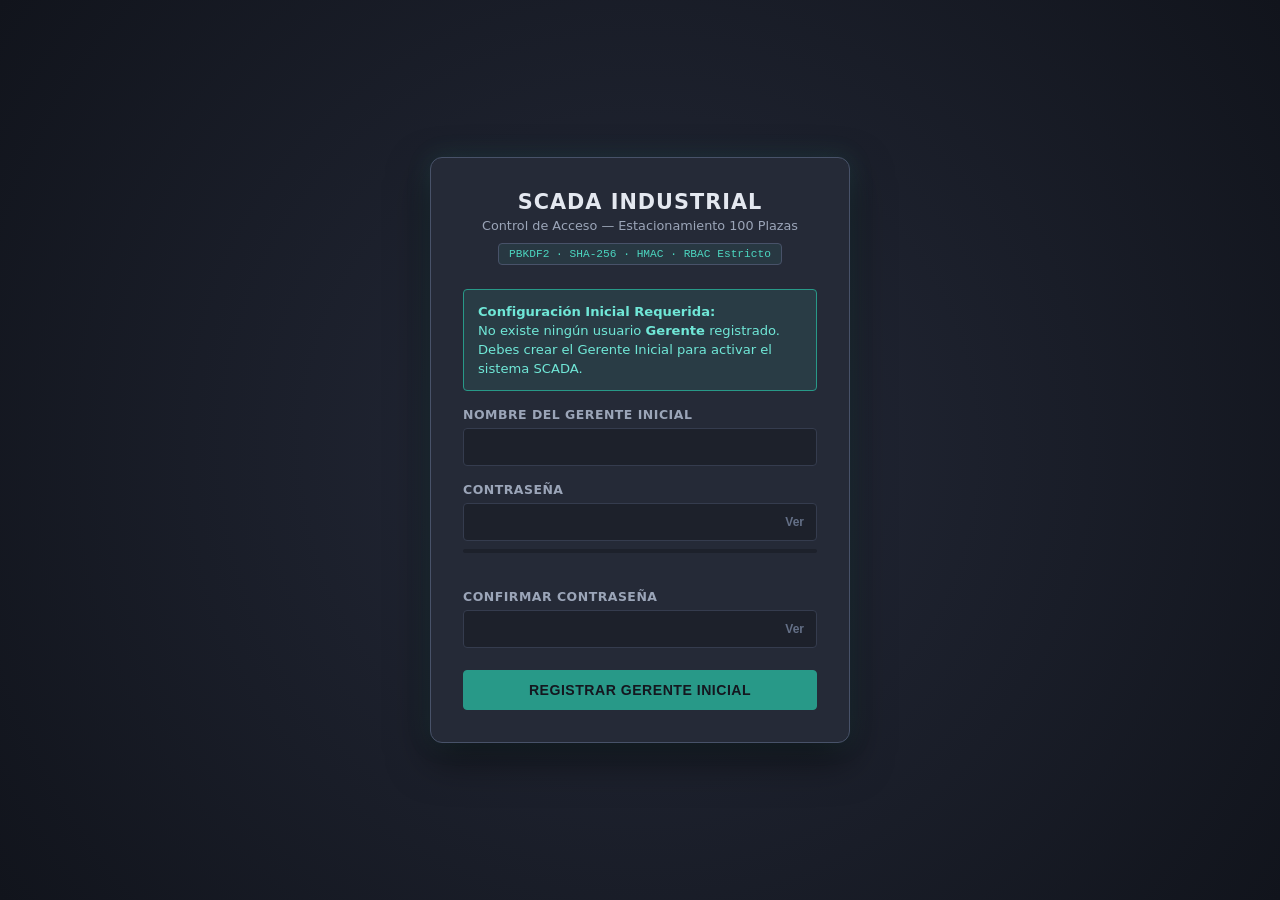
==== index.html @ 2c430243 "Fondo gris industrial visible, semaforo con colores reales y 3 listas de usuarios separadas por rol " ====
<!DOCTYPE html>
<html lang="es">
<head>
  <meta charset="UTF-8" />
  <meta name="viewport" content="width=device-width, initial-scale=1.0" />
  <title>SCADA — Control de Acceso de Estacionamiento | III Parcial</title>
  <meta name="description" content="Sistema SCADA/HMI Ciberfísico para control de acceso a estacionamiento automatizado con PBKDF2, HMAC y RBAC por Jerarquía." />
  <link rel="stylesheet" href="style.css" />
</head>
<body>

  <!-- ═══════════════════════════════════════════════════════════════════
       1. OVERLAY DE AUTENTICACIÓN / BOOTSTRAP GERENTE
       ═══════════════════════════════════════════════════════════════════ -->
  <div id="authOverlay" class="auth-overlay">
    <div class="auth-card">
      <div class="auth-logo">
        <h1>SCADA Industrial</h1>
        <p class="auth-subtitle">Control de Acceso — Estacionamiento 100 Plazas</p>
        <div class="security-badge">PBKDF2 · SHA-256 · HMAC · RBAC Estricto</div>
      </div>

      <!-- ══ VISTA A: BOOTSTRAP GERENTE (Aparece sólo si NO hay Gerente) ══ -->
      <div id="panelBootstrapGerente" class="tab-panel" hidden>
        <div class="bootstrap-banner">
          <strong>Configuración Inicial Requerida:</strong><br>
          No existe ningún usuario <strong>Gerente</strong> registrado. Debes crear el Gerente Inicial para activar el sistema SCADA.
        </div>

        <form id="bootstrapGerenteForm" class="auth-form" autocomplete="off">
          <div class="field-group">
            <label for="bootNombre">Nombre del Gerente Inicial</label>
            <div class="input-wrapper">
              <input type="text" id="bootNombre" placeholder="" maxlength="30" spellcheck="false" autocomplete="off" />
            </div>
          </div>

          <div class="field-group">
            <label for="bootPwd">Contraseña</label>
            <div class="input-wrapper">
              <input type="password" id="bootPwd" placeholder="" autocomplete="new-password" />
              <button type="button" class="toggle-pwd" id="btnBootEye1">Ver</button>
            </div>
            <div class="pwd-strength-bar"><div id="bootStrengthBar" class="pwd-strength-fill"></div></div>
            <span class="field-hint dim" id="bootStrengthLabel"></span>
          </div>

          <div class="field-group">
            <label for="bootPwdConf">Confirmar Contraseña</label>
            <div class="input-wrapper">
              <input type="password" id="bootPwdConf" placeholder="" autocomplete="new-password" />
              <button type="button" class="toggle-pwd" id="btnBootEye2">Ver</button>
            </div>
          </div>

          <div id="bootError" class="auth-error" hidden></div>
          <div id="bootOk"    class="auth-ok"    hidden></div>

          <button type="submit" id="btnCrearGerenteBoot" class="btn-primary">
            <span>Registrar Gerente Inicial</span>
          </button>
        </form>
      </div>

      <!-- ══ VISTA B: INICIO DE SESIÓN (Aparece cuando YA existe Gerente) ══ -->
      <div id="panelLogin" class="tab-panel">
        <form id="loginForm" class="auth-form" autocomplete="off">
          <div class="field-group">
            <label for="inputUsuario">Nombre de Usuario</label>
            <div class="input-wrapper">
              <input type="text" id="inputUsuario" placeholder="" autocomplete="username" spellcheck="false" />
            </div>
          </div>

          <div class="field-group">
            <label for="inputPassword">Contraseña</label>
            <div class="input-wrapper">
              <input type="password" id="inputPassword" placeholder="" autocomplete="current-password" />
              <button type="button" id="btnTogglePwd" class="toggle-pwd" title="Mostrar contraseña">Ver</button>
            </div>
          </div>

          <div id="loginError" class="auth-error" hidden>Credenciales incorrectas</div>

          <button type="submit" id="btnLogin" class="btn-primary">
            <span id="loginBtnText">Iniciar Sesión</span>
            <div id="loginSpinner" class="spinner" hidden></div>
          </button>
        </form>
      </div>

    </div>
  </div>

  <!-- ═══════════════════════════════════════════════════════════════════
       2. APLICACIÓN PRINCIPAL (DASHBOARD SCADA / HMI)
       ═══════════════════════════════════════════════════════════════════ -->
  <div id="app" class="app" hidden>

    <!-- HEADER SCADA -->
    <header class="app-header">
      <div class="header-left">
        <div class="logo-badge">SCADA</div>
        <div>
          <h1 class="system-title">Estacionamiento Automatizado</h1>
          <p class="system-sub">III Parcial · Daniel Colmenares & Hernaldo Pérez Roa</p>
        </div>
      </div>

      <div class="header-center">
        <div id="systemStatus" class="system-status status-offline">
          <span class="status-dot"></span>
          <span id="statusText">DETENIDO</span>
        </div>
        <div class="pa-badge" id="paHeaderBadge">
          <span class="pa-dot" id="paDot"></span>
          <span id="paStateText">PA: INACTIVO</span>
        </div>
      </div>

      <div class="header-right">
        <div class="user-chip">
          <div class="user-avatar" id="userAvatar">U</div>
          <div class="user-info">
            <span id="displayNombre" class="user-name">Usuario</span>
            <span id="displayRol" class="user-rol rol-badge">Rol</span>
          </div>
        </div>
        <button id="btnOpenCrearUsuario" class="btn-admin-nav" hidden>Gestionar Usuarios</button>
        <button id="btnLogout" class="btn-logout">Cerrar Sesión</button>
      </div>
    </header>

    <!-- MAIN DASHBOARD -->
    <main class="dashboard">

      <!-- COLUMNA IZQUIERDA: Paneles de Control -->
      <aside class="control-panel">

        <!-- CARD 1: ESTADO PLAZAS -->
        <div class="scada-card">
          <div class="card-header">
            <span>Capacidad del Garaje</span>
            <span class="badge-total">100 Max</span>
          </div>
          <div class="plaza-counter-wrap">
            <div id="plazasDisplay" class="plaza-counter">100</div>
            <div class="plaza-label">Plazas Disponibles</div>
          </div>
          <div class="plaza-bar">
            <div id="plazaBarFill" class="plaza-bar-fill" style="width:0%"></div>
          </div>
          <div class="plaza-meta">
            <span id="plazaPct">0% ocupado</span>
            <span>Prioridad: SALIDA</span>
          </div>
        </div>

        <!-- CARD 2: MANDOS OPERATIVOS -->
        <div class="scada-card">
          <div class="card-header">
            <span>Mandos de Control</span>
          </div>
          <div class="control-grid">
            <button id="btnInicio" class="btn-ctrl btn-start">
              <span>INICIO</span>
            </button>
            <button id="btnReset" class="btn-ctrl btn-reset">
              <span>RESET (CI)</span>
            </button>
          </div>
          <div class="sim-grid">
            <button id="btnSimE1" class="btn-ctrl btn-sim">Entrada (E1)</button>
            <button id="btnSimS1" class="btn-ctrl btn-sim">Salida (S1)</button>
          </div>
        </div>

        <!-- CARD 3: TEMPORIZADOR S.P. -->
        <div class="scada-card">
          <div class="card-header">
            <span>Semáforo Peatonal (SP)</span>
          </div>
          <div class="timer-display">
            <div id="timerLabel" class="timer-label">Sistema detenido</div>
            <div class="timer-bar">
              <div id="timerBarFill" class="timer-bar-fill" style="width:0%"></div>
            </div>
            <div id="timerVal" class="timer-val">—</div>
          </div>
        </div>

        <!-- CARD 4: PANEL SUPERVISOR / INGENIERO -->
        <div id="panelIngeniero" class="scada-card card-engineer" hidden>
          <div class="card-header">
            <span>Panel del Supervisor</span>
          </div>
          <div class="eng-controls">
            <button id="btnForzarPorton" class="btn-ctrl btn-warn">Forzar Abrir/Cerrar Portón</button>
            <div class="time-adjust">
              <label>Tiempo Verde SP (s):</label>
              <input type="number" id="inputTiempoVerde" value="20" min="5" max="120" />
            </div>
            <div class="time-adjust">
              <label>Tiempo Rojo SP (s):</label>
              <input type="number" id="inputTiempoRojo" value="40" min="10" max="300" />
            </div>
            <button id="btnAplicarTiempos" class="btn-ctrl btn-apply">Aplicar Tiempos SP</button>
          </div>
        </div>

      </aside>

      <!-- COLUMNA CENTRAL: Visualización Canvas SCADA -->
      <section class="canvas-panel">
        <div class="canvas-wrapper">
          <canvas id="scadaCanvas"></canvas>
        </div>

        <!-- PANEL INFERIOR: Métricas / Log -->
        <div class="bottom-panels">

          <!-- GERENTE METRICS -->
          <div id="panelGerente" class="scada-card card-metrics" hidden>
            <div class="card-header">
              <span>Métricas Gerenciales (ERP)</span>
            </div>
            <div class="metrics-grid">
              <div class="metric-item">
                <span class="metric-val" id="metEntradas">0</span>
                <span class="metric-lbl">Entradas Totales</span>
              </div>
              <div class="metric-item">
                <span class="metric-val" id="metSalidas">0</span>
                <span class="metric-lbl">Salidas Totales</span>
              </div>
              <div class="metric-item">
                <span class="metric-val" id="metCiclos">0</span>
                <span class="metric-lbl">Ciclos Portón</span>
              </div>
              <div class="metric-item">
                <span class="metric-val" id="metEnergia">0 Wh</span>
                <span class="metric-lbl">Consumo Est.</span>
              </div>
            </div>
          </div>

          <!-- AUDIT LOG -->
          <div id="panelLog" class="scada-card card-log" hidden>
            <div class="card-header">
              <span>Log de Auditoría & Ciberseguridad</span>
              <button id="btnExportLog" class="btn-export-log">Exportar CSV</button>
            </div>
            <div id="auditLog" class="audit-log"></div>
          </div>

        </div>
      </section>

    </main>
  </div>

  <!-- ═══════════════════════════════════════════════════════════════════
       3. MODAL DE CREACIÓN Y VISUALIZACIÓN DE USUARIOS POR ROL
       ═══════════════════════════════════════════════════════════════════ -->
  <div id="adminModal" class="modal-overlay" hidden>
    <div class="modal-card">
      <div class="modal-header">
        <div class="modal-title">
          <span>Gestión de Usuarios por Rol</span>
          <span class="sec-badge" id="modalSecBadge">RBAC Estricto</span>
        </div>
        <button id="btnCloseAdminModal" class="btn-close-modal">Cerrar</button>
      </div>

      <div class="modal-body">

        <!-- FORMULARIO CREAR USUARIO (IZQ) -->
        <div class="modal-col-left">
          <h3 class="form-title">Crear Nuevo Usuario</h3>
          <form id="adminCrearForm" class="auth-form" autocomplete="off">
            <div class="field-group">
              <label for="admNombre">Nombre de usuario</label>
              <div class="input-wrapper">
                <input type="text" id="admNombre" placeholder="" maxlength="30" autocomplete="off" />
              </div>
            </div>

            <div class="field-group">
              <label for="admRol">Rol a Asignar</label>
              <div class="input-wrapper">
                <select id="admRol">
                  <!-- Se llena dinámicamente según el rol activo -->
                </select>
              </div>
              <span class="field-hint dim" id="admRolHint"></span>
            </div>

            <div class="field-group">
              <label for="admPwd">Contraseña</label>
              <div class="input-wrapper">
                <input type="password" id="admPwd" placeholder="" autocomplete="new-password" />
                <button type="button" class="toggle-pwd" id="btnAdmEye1">Ver</button>
              </div>
              <div class="pwd-strength-bar"><div id="admStrengthBar" class="pwd-strength-fill"></div></div>
              <span class="field-hint dim" id="admStrengthLabel"></span>
            </div>

            <div class="field-group">
              <label for="admPwdConf">Confirmar contraseña</label>
              <div class="input-wrapper">
                <input type="password" id="admPwdConf" placeholder="" autocomplete="new-password" />
                <button type="button" class="toggle-pwd" id="btnAdmEye2">Ver</button>
              </div>
            </div>

            <div id="admError" class="auth-error" hidden></div>
            <div id="admOk"    class="auth-ok"    hidden></div>

            <button type="submit" id="btnAdmCrear" class="btn-primary">
              <span id="admBtnTxt">Generar Hash PBKDF2</span>
              <div id="admSpinner" class="spinner" hidden></div>
            </button>
          </form>
        </div>

        <!-- LISTAS DE USUARIOS SEGÚN ROL (DER) -->
        <div class="modal-col-right">
          <div class="users-tables-container" id="usersTablesContainer">

            <!-- LISTA 1: GERENTES (Sólo visible para Gerente) -->
            <div class="user-list-section" id="secGerentes" hidden>
              <div class="list-section-header">
                <span class="list-section-title">Gerentes Registrados (<span id="cntGerentes">0</span>)</span>
                <span class="sec-badge badge-gerente">Nivel ERP / Máximo</span>
              </div>
              <div class="table-wrapper">
                <table class="users-table">
                  <thead>
                    <tr>
                      <th>#</th>
                      <th>Usuario</th>
                      <th>Salt (base64)</th>
                      <th>Hash PBKDF2</th>
                      <th>Acción</th>
                    </tr>
                  </thead>
                  <tbody id="bodyGerentes"></tbody>
                </table>
              </div>
            </div>

            <!-- LISTA 2: SUPERVISORES (Sólo visible para Gerente) -->
            <div class="user-list-section" id="secSupervisores" hidden>
              <div class="list-section-header">
                <span class="list-section-title">Supervisores Registrados (<span id="cntSupervisores">0</span>)</span>
                <span class="sec-badge badge-supervisor">Nivel Planta</span>
              </div>
              <div class="table-wrapper">
                <table class="users-table">
                  <thead>
                    <tr>
                      <th>#</th>
                      <th>Usuario</th>
                      <th>Salt (base64)</th>
                      <th>Hash PBKDF2</th>
                      <th>Acción</th>
                    </tr>
                  </thead>
                  <tbody id="bodySupervisores"></tbody>
                </table>
              </div>
            </div>

            <!-- LISTA 3: OPERADORES (Visible para Gerente y Supervisor) -->
            <div class="user-list-section" id="secOperadores" hidden>
              <div class="list-section-header">
                <span class="list-section-title">Operadores Registrados (<span id="cntOperadores">0</span>)</span>
                <span class="sec-badge badge-operador">Nivel Control</span>
              </div>
              <div class="table-wrapper">
                <table class="users-table">
                  <thead>
                    <tr>
                      <th>#</th>
                      <th>Usuario</th>
                      <th>Salt (base64)</th>
                      <th>Hash PBKDF2</th>
                      <th>Acción</th>
                    </tr>
                  </thead>
                  <tbody id="bodyOperadores"></tbody>
                </table>
              </div>
            </div>

          </div>
        </div>

      </div>

      <div class="modal-footer-bar">
        <button id="btnReturnToLogin" class="btn-return-login">Volver al SCADA</button>
      </div>
    </div>
  </div>

  <!-- SNACKBAR DE NOTIFICACIONES -->
  <div id="snackbar" class="snackbar" hidden></div>

  <script src="app.js"></script>
</body>
</html>
---- style.css ----
/* ══════════════════════════════════════════════════════════════════
   SCADA Industrial — Tema Gris Industrial Visible & Colores Semánticos
   ══════════════════════════════════════════════════════════════════ */

*, *::before, *::after { box-sizing: border-box; margin: 0; padding: 0; }

[hidden] { display: none !important; }

:root {
  /* Fondo Gris Industrial Altamente Visible */
  --bg-base:       #14171f;
  --bg-panel:      #1d212b;
  --bg-card:       #252a37;
  --bg-widget:     #2d3343;
  
  --border-dim:    #353c4e;
  --border-bright: #485269;

  /* Turquesa Claro Accent Principal */
  --turquoise:       #4cd6c0;
  --turquoise-light: #70e7d7;
  --turquoise-dark:  #289988;
  --turquoise-glow:  rgba(76, 214, 192, 0.15);

  /* Colores Semánticos Reales de Semáforo */
  --sem-rojo:    #ff3344;
  --sem-verde:   #00e676;
  --sem-azul:    #3388ff;
  --sem-amarillo: #ffaa00;

  /* Texto */
  --text-primary:   #e4e8f0;
  --text-secondary: #9ba5b8;
  --text-dim:       #647087;

  --font-ui:   system-ui, -apple-system, 'Segoe UI', Roboto, sans-serif;
  --font-mono: 'Consolas', 'Courier New', monospace;

  --radius-sm: 4px;
  --radius-md: 8px;
  --radius-lg: 12px;
}

html, body {
  height: 100%; width: 100%;
  font-family: var(--font-ui);
  background: var(--bg-base);
  color: var(--text-primary);
  overflow: hidden;
  user-select: none;
}

/* ═══════════════════════════════════════════════════════════════════
   1. AUTH OVERLAY & BOOTSTRAP (LOGIN)
   ═══════════════════════════════════════════════════════════════════ */
.auth-overlay {
  position: fixed; inset: 0; z-index: 1000;
  background: radial-gradient(circle at center, #242938, #11141c);
  display: flex; align-items: center; justify-content: center;
  padding: 20px;
}

.auth-card {
  width: 100%; max-width: 420px;
  background: var(--bg-card);
  border: 1px solid var(--border-bright);
  border-radius: var(--radius-lg);
  padding: 32px;
  box-shadow: 0 16px 40px rgba(0,0,0,0.5), 0 0 24px var(--turquoise-glow);
}

.bootstrap-banner {
  background: rgba(76, 214, 192, 0.1);
  border: 1px solid var(--turquoise-dark);
  border-radius: var(--radius-sm);
  padding: 12px 14px;
  color: var(--turquoise-light);
  font-size: .82rem;
  line-height: 1.45;
  margin-bottom: 16px;
}

.auth-logo { text-align: center; margin-bottom: 24px; }
.auth-logo h1 { font-size: 1.3rem; font-weight: 800; color: var(--text-primary); letter-spacing: 1px; text-transform: uppercase; }
.auth-subtitle { font-size: .8rem; color: var(--text-secondary); margin-top: 4px; }
.security-badge {
  display: inline-block; margin-top: 10px; padding: 4px 10px;
  border-radius: var(--radius-sm); font-size: .7rem; font-family: var(--font-mono);
  background: rgba(76, 214, 192, 0.08); border: 1px solid var(--border-bright); color: var(--turquoise);
}

.auth-form { display: flex; flex-direction: column; gap: 16px; }
.field-group { display: flex; flex-direction: column; gap: 6px; }
.field-group label { font-size: .78rem; font-weight: 700; color: var(--text-secondary); text-transform: uppercase; letter-spacing: .5px; }

.input-wrapper {
  position: relative; display: flex; align-items: center;
  background: var(--bg-panel); border: 1px solid var(--border-dim);
  border-radius: var(--radius-sm); transition: border-color .2s;
}
.input-wrapper:focus-within { border-color: var(--turquoise); }

.input-wrapper input, .input-wrapper select {
  width: 100%; padding: 10px 14px; background: none; border: none;
  color: var(--text-primary); font-size: .88rem; outline: none;
  font-family: var(--font-ui);
}
.input-wrapper select { cursor: pointer; color: var(--text-primary); }
.input-wrapper select option { background: var(--bg-card); color: var(--text-primary); }

.toggle-pwd {
  padding: 0 12px; background: none; border: none; color: var(--text-dim);
  font-size: .75rem; font-weight: 700; cursor: pointer; transition: color .2s;
}
.toggle-pwd:hover { color: var(--turquoise); }

.field-hint { font-size: .72rem; color: var(--turquoise); min-height: 14px; }
.field-hint.dim { color: var(--text-dim); }

.pwd-strength-bar { height: 4px; background: var(--bg-panel); border-radius: 2px; overflow: hidden; margin-top: 2px; }
.pwd-strength-fill { height: 100%; width: 0%; transition: width .3s, background-color .3s; }

.auth-error {
  padding: 8px 12px; border-radius: var(--radius-sm);
  background: rgba(255, 51, 68, 0.15); border: 1px solid rgba(255, 51, 68, 0.4);
  color: #ff99aa; font-size: .8rem; text-align: center;
}
.auth-ok {
  padding: 8px 12px; border-radius: var(--radius-sm);
  background: var(--turquoise-glow); border: 1px solid var(--turquoise-dark);
  color: var(--turquoise-light); font-size: .8rem; text-align: center;
}

.btn-primary {
  display: flex; align-items: center; justify-content: center; gap: 8px;
  width: 100%; padding: 11px; margin-top: 6px;
  border-radius: var(--radius-sm); border: 1px solid var(--turquoise-dark);
  background: var(--turquoise-dark); color: #14171f;
  font-size: .88rem; font-weight: 800; cursor: pointer; transition: all .2s;
  text-transform: uppercase; letter-spacing: .5px;
}
.btn-primary:hover { background: var(--turquoise); border-color: var(--turquoise); }
.btn-primary:active { transform: scale(0.99); }

.spinner {
  width: 16px; height: 16px; border: 2px solid rgba(20,23,31,0.3);
  border-top-color: #14171f; border-radius: 50%; animation: spin .6s linear infinite;
}
@keyframes spin { to { transform: rotate(360deg); } }

/* ═══════════════════════════════════════════════════════════════════
   2. APP LAYOUT & HEADER
   ═══════════════════════════════════════════════════════════════════ */
.app { display: flex; flex-direction: column; height: 100vh; background: var(--bg-base); }

.app-header {
  height: 56px; padding: 0 20px; background: var(--bg-panel);
  border-bottom: 1px solid var(--border-dim);
  display: flex; align-items: center; justify-content: space-between; flex-shrink: 0;
}
.header-left { display: flex; align-items: center; gap: 12px; }
.logo-badge {
  padding: 4px 8px; border-radius: var(--radius-sm); background: var(--turquoise-glow);
  border: 1px solid var(--turquoise-dark); color: var(--turquoise);
  font-size: .75rem; font-weight: 800; font-family: var(--font-mono);
}
.system-title { font-size: .95rem; font-weight: 800; color: var(--text-primary); }
.system-sub { font-size: .7rem; color: var(--text-dim); }

.header-center { display: flex; align-items: center; gap: 16px; }
.system-status {
  display: flex; align-items: center; gap: 6px; padding: 4px 10px;
  border-radius: var(--radius-sm); font-size: .75rem; font-weight: 700;
  border: 1px solid var(--border-dim); background: var(--bg-card);
}
.status-dot { width: 7px; height: 7px; border-radius: 50%; background: var(--text-dim); }
.status-online .status-dot { background: var(--sem-verde); box-shadow: 0 0 6px var(--sem-verde); }
.status-online { border-color: var(--sem-verde); color: var(--sem-verde); }

.pa-badge {
  display: flex; align-items: center; gap: 6px; padding: 4px 10px;
  border-radius: var(--radius-sm); font-size: .75rem; font-weight: 700;
  border: 1px solid var(--border-dim); color: var(--text-dim); background: var(--bg-card);
}
.pa-dot { width: 7px; height: 7px; border-radius: 50%; background: var(--text-dim); }
.pa-badge.active { border-color: var(--sem-verde); color: var(--sem-verde); }
.pa-badge.active .pa-dot { background: var(--sem-verde); box-shadow: 0 0 6px var(--sem-verde); }

.header-right { display: flex; align-items: center; gap: 12px; }
.user-chip { display: flex; align-items: center; gap: 8px; }
.user-avatar {
  width: 28px; height: 28px; border-radius: 50%; background: var(--turquoise-glow);
  border: 1px solid var(--turquoise-dark); color: var(--turquoise);
  display: flex; align-items: center; justify-content: center; font-size: .75rem; font-weight: 800;
}
.user-info { display: flex; flex-direction: column; }
.user-name { font-size: .78rem; font-weight: 700; color: var(--text-primary); }

.rol-badge {
  display: inline-block; padding: 1px 6px; border-radius: 3px;
  font-size: .65rem; font-weight: 700; font-family: var(--font-mono);
  background: rgba(76, 214, 192, 0.12); color: var(--turquoise); border: 1px solid var(--turquoise-dark);
}
.rol-Gerente { background: rgba(255, 170, 0, 0.15); color: #ffbb33; border-color: #ffaa00; }
.rol-Supervisor, .rol-Ingeniero { background: rgba(51, 136, 255, 0.15); color: #66a3ff; border-color: #3388ff; }
.rol-Operador { background: rgba(0, 230, 118, 0.15); color: #33efa0; border-color: #00e676; }

.btn-admin-nav {
  padding: 5px 12px; border-radius: var(--radius-sm);
  background: var(--turquoise-glow); border: 1px solid var(--turquoise-dark);
  color: var(--turquoise-light); font-size: .75rem; font-weight: 700; cursor: pointer; transition: all .2s;
}
.btn-admin-nav:hover { background: rgba(76, 214, 192, 0.25); }

.btn-logout {
  padding: 5px 12px; border-radius: var(--radius-sm);
  background: var(--bg-card); border: 1px solid var(--border-dim);
  color: var(--text-secondary); font-size: .75rem; font-weight: 700; cursor: pointer; transition: all .2s;
}
.btn-logout:hover { border-color: var(--border-bright); color: var(--text-primary); }

/* ═══════════════════════════════════════════════════════════════════
   3. DASHBOARD MAIN & PANELS
   ═══════════════════════════════════════════════════════════════════ */
.dashboard { display: grid; grid-template-columns: 280px 1fr; flex: 1; overflow: hidden; padding: 12px; gap: 12px; }

.control-panel { display: flex; flex-direction: column; gap: 10px; overflow-y: auto; }

.scada-card {
  background: var(--bg-card); border: 1px solid var(--border-dim);
  border-radius: var(--radius-md); padding: 12px; display: flex; flex-direction: column; gap: 8px;
}
.card-header {
  display: flex; align-items: center; justify-content: space-between;
  font-size: .76rem; font-weight: 800; color: var(--text-secondary);
  text-transform: uppercase; letter-spacing: .5px; border-bottom: 1px solid var(--border-dim); padding-bottom: 6px;
}
.badge-total { font-size: .65rem; padding: 2px 6px; border-radius: 3px; background: var(--bg-panel); border: 1px solid var(--border-dim); color: var(--turquoise); }

.plaza-counter-wrap { text-align: center; margin: 4px 0; }
.plaza-counter { font-size: 2.2rem; font-weight: 900; font-family: var(--font-mono); color: var(--turquoise); line-height: 1; }
.plaza-counter.warning { color: var(--sem-amarillo); }
.plaza-counter.critical { color: var(--sem-rojo); }
.plaza-label { font-size: .7rem; color: var(--text-dim); text-transform: uppercase; margin-top: 2px; }

.plaza-bar { height: 6px; background: var(--bg-panel); border-radius: 3px; overflow: hidden; }
.plaza-bar-fill { height: 100%; width: 0%; background: var(--turquoise); transition: width .4s; }
.plaza-meta { display: flex; justify-content: space-between; font-size: .68rem; color: var(--text-dim); }

.control-grid { display: grid; grid-template-columns: 1fr 1fr; gap: 6px; }
.btn-ctrl {
  padding: 8px; border-radius: var(--radius-sm); border: 1px solid var(--border-bright);
  background: var(--bg-widget); color: var(--text-primary); font-size: .75rem; font-weight: 700;
  cursor: pointer; transition: all .2s; text-align: center;
}
.btn-ctrl:hover:not(:disabled) { border-color: var(--turquoise); color: var(--turquoise); }
.btn-ctrl:disabled { opacity: 0.35; cursor: not-allowed; }

.btn-start { border-color: var(--turquoise-dark); background: var(--turquoise-glow); color: var(--turquoise-light); }
.btn-start:hover:not(:disabled) { background: rgba(76, 214, 192, 0.25); }

.sim-grid { display: grid; grid-template-columns: 1fr 1fr; gap: 6px; margin-top: 2px; }

.timer-display { display: flex; flex-direction: column; gap: 4px; }
.timer-label { font-size: .7rem; color: var(--text-secondary); }
.timer-bar { height: 5px; background: var(--bg-panel); border-radius: 3px; overflow: hidden; }
.timer-bar-fill { height: 100%; width: 0%; transition: width .25s linear; }
.timer-bar-verde { background: var(--sem-verde); }
.timer-bar-rojo { background: var(--sem-rojo); }
.timer-val { font-size: .75rem; font-family: var(--font-mono); color: var(--turquoise); text-align: right; }

.card-engineer { border-color: var(--border-bright); }
.eng-controls { display: flex; flex-direction: column; gap: 6px; }
.time-adjust { display: flex; justify-content: space-between; align-items: center; font-size: .7rem; color: var(--text-secondary); }
.time-adjust input { width: 50px; padding: 3px 6px; background: var(--bg-panel); border: 1px solid var(--border-dim); border-radius: 3px; color: var(--text-primary); font-family: var(--font-mono); text-align: center; }

/* Canvas Panel */
.canvas-panel { display: flex; flex-direction: column; gap: 12px; overflow: hidden; }
.canvas-wrapper {
  flex: 1; background: var(--bg-card); border: 1px solid var(--border-dim);
  border-radius: var(--radius-md); display: flex; align-items: center; justify-content: center;
  overflow: hidden; padding: 8px; position: relative;
}
#scadaCanvas { display: block; max-width: 100%; max-height: 100%; border-radius: 4px; }

.bottom-panels { display: grid; grid-template-columns: 1fr 1.2fr; gap: 12px; height: 130px; flex-shrink: 0; }

.metrics-grid { display: grid; grid-template-columns: 1fr 1fr; gap: 6px; }
.metric-item {
  background: var(--bg-widget); border: 1px solid var(--border-dim);
  border-radius: var(--radius-sm); padding: 6px 8px; display: flex; flex-direction: column; justify-content: center;
}
.metric-val { font-size: 1rem; font-weight: 800; font-family: var(--font-mono); color: var(--turquoise); }
.metric-lbl { font-size: .65rem; color: var(--text-dim); text-transform: uppercase; }

.card-log { height: 100%; }
.btn-export-log {
  padding: 2px 8px; border-radius: 3px; background: none; border: 1px solid var(--border-dim);
  color: var(--turquoise); font-size: .65rem; font-weight: 700; cursor: pointer; transition: all .2s;
}
.btn-export-log:hover { border-color: var(--turquoise); }

.audit-log {
  flex: 1; overflow-y: auto; font-family: var(--font-mono); font-size: .68rem;
  display: flex; flex-direction: column; gap: 3px; margin-top: 4px;
}
.log-entry { padding: 2px 6px; border-radius: 2px; color: var(--text-secondary); background: var(--bg-widget); border-left: 2px solid var(--border-bright); }
.log-entry.ok { border-left-color: var(--sem-verde); color: #88f0c0; }
.log-entry.warn { border-left-color: var(--sem-amarillo); color: #ffe088; }
.log-entry.error { border-left-color: var(--sem-rojo); color: #ff99aa; }

/* ═══════════════════════════════════════════════════════════════════
   4. MODAL ADMIN / GESTIÓN DE USUARIOS SEPARADA POR ROL
   ═══════════════════════════════════════════════════════════════════ */
.modal-overlay {
  position: fixed; inset: 0; z-index: 2000;
  background: rgba(17, 20, 28, 0.88); backdrop-filter: blur(6px);
  display: flex; align-items: center; justify-content: center; padding: 20px;
}

.modal-card {
  width: 100%; max-width: 960px; max-height: 92vh;
  background: var(--bg-card); border: 1px solid var(--border-bright);
  border-radius: var(--radius-lg); display: flex; flex-direction: column;
  box-shadow: 0 20px 60px rgba(0,0,0,0.6), 0 0 30px var(--turquoise-glow); overflow: hidden;
}

.modal-header {
  padding: 14px 20px; background: var(--bg-panel); border-bottom: 1px solid var(--border-dim);
  display: flex; align-items: center; justify-content: space-between;
}
.modal-title { font-size: .95rem; font-weight: 800; color: var(--text-primary); display: flex; align-items: center; gap: 10px; }
.sec-badge { padding: 2px 8px; border-radius: 3px; background: var(--turquoise-glow); border: 1px solid var(--turquoise-dark); color: var(--turquoise); font-size: .68rem; font-family: var(--font-mono); }

.btn-close-modal { background: none; border: none; color: var(--text-dim); font-size: .82rem; font-weight: 700; cursor: pointer; transition: color .2s; }
.btn-close-modal:hover { color: var(--text-primary); }

.modal-body { display: grid; grid-template-columns: 290px 1fr; flex: 1; overflow: hidden; }
.modal-col-left { padding: 20px; border-right: 1px solid var(--border-dim); overflow-y: auto; background: var(--bg-panel); }
.modal-col-right { padding: 20px; overflow-y: auto; }

.form-title { font-size: .85rem; font-weight: 800; color: var(--text-primary); margin-bottom: 14px; text-transform: uppercase; letter-spacing: .5px; }

.users-tables-container { display: flex; flex-direction: column; gap: 18px; }
.user-list-section { background: var(--bg-panel); border: 1px solid var(--border-dim); border-radius: var(--radius-md); padding: 12px; }

.list-section-header { display: flex; align-items: center; justify-content: space-between; margin-bottom: 10px; }
.list-section-title { font-size: .8rem; font-weight: 800; color: var(--text-primary); text-transform: uppercase; }

.badge-gerente { background: rgba(255, 170, 0, 0.15); color: #ffbb33; border-color: #ffaa00; }
.badge-supervisor { background: rgba(51, 136, 255, 0.15); color: #66a3ff; border-color: #3388ff; }
.badge-operador { background: rgba(0, 230, 118, 0.15); color: #33efa0; border-color: #00e676; }

.table-wrapper { overflow-x: auto; border: 1px solid var(--border-dim); border-radius: var(--radius-sm); }

.users-table { width: 100%; border-collapse: collapse; font-size: .72rem; }
.users-table th { padding: 8px 10px; background: var(--bg-card); color: var(--text-dim); text-align: left; font-weight: 700; border-bottom: 1px solid var(--border-dim); }
.users-table td { padding: 8px 10px; border-bottom: 1px solid var(--border-dim); color: var(--text-secondary); }
.users-table tr:last-child td { border-bottom: none; }
.users-table .mono { font-family: var(--font-mono); color: var(--turquoise); font-size: .68rem; }
.empty-msg { text-align: center; color: var(--text-dim); padding: 16px; }

.btn-del { padding: 3px 8px; border-radius: 3px; background: rgba(255,51,68,0.15); border: 1px solid rgba(255,51,68,0.4); color: #ff88aa; font-size: .65rem; font-weight: 700; cursor: pointer; transition: all .2s; }
.btn-del:hover { background: rgba(255,51,68,0.3); }

.modal-footer-bar { display: flex; align-items: center; justify-content: flex-end; padding: 12px 20px; background: var(--bg-panel); border-top: 1px solid var(--border-dim); }
.btn-return-login {
  padding: 6px 16px; border-radius: var(--radius-sm);
  background: var(--turquoise-glow); border: 1px solid var(--turquoise-dark);
  color: var(--turquoise-light); font-size: .78rem; font-weight: 800; cursor: pointer; transition: all .2s;
}
.btn-return-login:hover { background: rgba(76, 214, 192, 0.25); }

/* Snackbar */
.snackbar {
  position: fixed; bottom: 20px; right: 20px; z-index: 3000;
  padding: 10px 18px; border-radius: var(--radius-sm); background: var(--bg-card);
  border: 1px solid var(--turquoise-dark); color: var(--text-primary); font-size: .8rem;
  box-shadow: 0 4px 20px rgba(0,0,0,0.5); animation: fadeIn .2s ease;
}
@keyframes fadeIn { from { opacity: 0; transform: translateY(6px); } to { opacity: 1; transform: translateY(0); } }
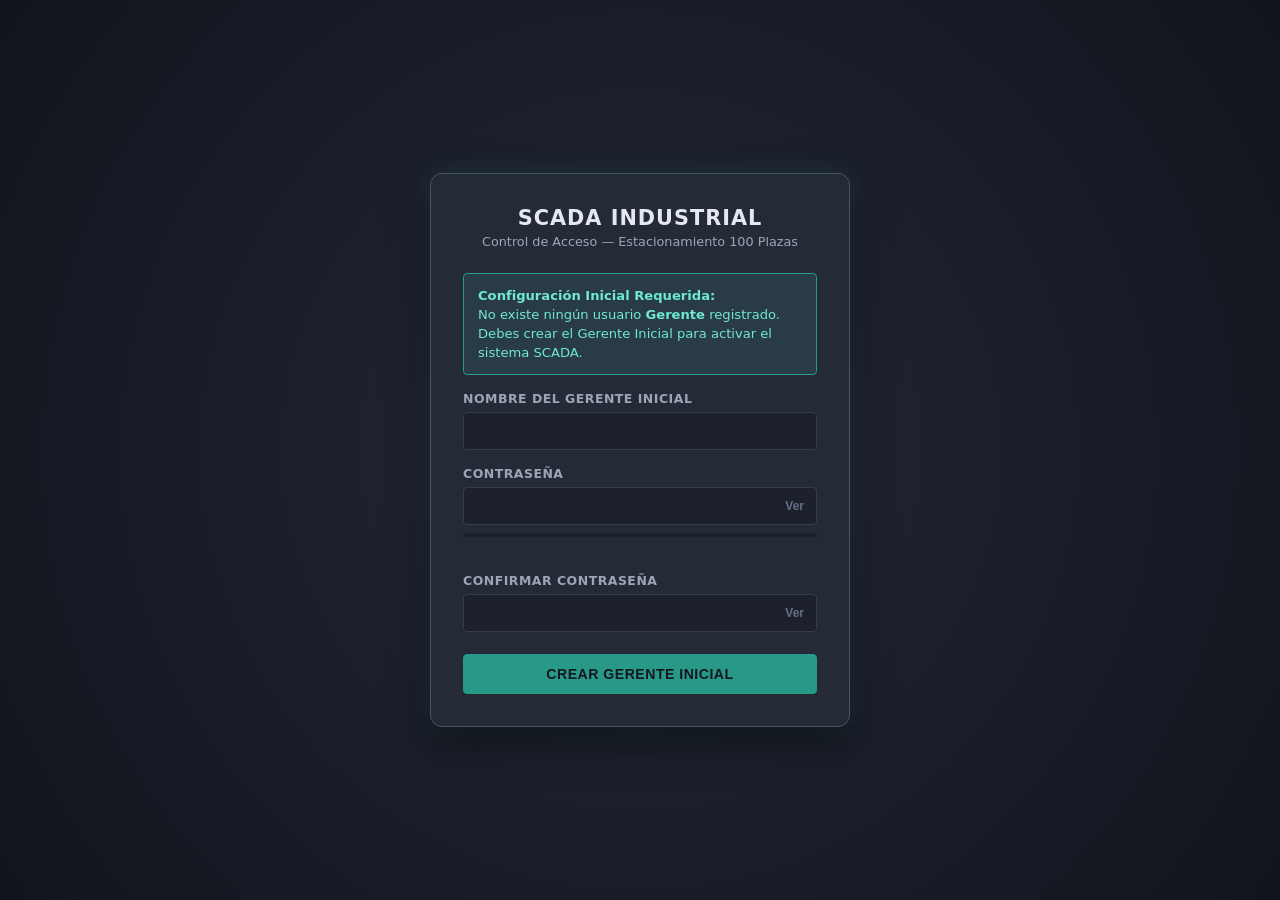
==== commit b3342777: "Actualizacion de seguridad, integracion chatbot IA y documentacion de integrantes" ====
--- a/index.html
+++ b/index.html
@@ -3,24 +3,28 @@
 <head>
   <meta charset="UTF-8" />
   <meta name="viewport" content="width=device-width, initial-scale=1.0" />
-  <title>SCADA — Control de Acceso de Estacionamiento | III Parcial</title>
+  <meta http-equiv="Content-Security-Policy" content="default-src 'self'; script-src 'self' 'unsafe-inline'; style-src 'self' 'unsafe-inline' https://fonts.googleapis.com; font-src 'self' https://fonts.gstatic.com; img-src 'self' data:; connect-src 'self' https://generativelanguage.googleapis.com https://agentes.henkki.co https:;" />
+  <meta http-equiv="X-Content-Type-Options" content="nosniff" />
+  <meta http-equiv="X-Frame-Options" content="DENY" />
+  <meta name="referrer" content="no-referrer" />
+  <title>SCADA — Control de Acceso de Estacionamiento</title>
   <meta name="description" content="Sistema SCADA/HMI Ciberfísico para control de acceso a estacionamiento automatizado con PBKDF2, HMAC y RBAC por Jerarquía." />
+  <link rel="preconnect" href="https://fonts.googleapis.com">
+  <link rel="preconnect" href="https://fonts.gstatic.com" crossorigin>
+  <link href="https://fonts.googleapis.com/css2?family=Inter:wght@400;500;600;700;800&family=JetBrains+Mono:wght@500;700;800&display=swap" rel="stylesheet">
   <link rel="stylesheet" href="style.css" />
 </head>
 <body>
 
-  <!-- ═══════════════════════════════════════════════════════════════════
-       1. OVERLAY DE AUTENTICACIÓN / BOOTSTRAP GERENTE
-       ═══════════════════════════════════════════════════════════════════ -->
+  <!-- Autenticación y Registro Inicial -->
   <div id="authOverlay" class="auth-overlay">
     <div class="auth-card">
       <div class="auth-logo">
         <h1>SCADA Industrial</h1>
         <p class="auth-subtitle">Control de Acceso — Estacionamiento 100 Plazas</p>
-        <div class="security-badge">PBKDF2 · SHA-256 · HMAC · RBAC Estricto</div>
-      </div>
-
-      <!-- ══ VISTA A: BOOTSTRAP GERENTE (Aparece sólo si NO hay Gerente) ══ -->
+      </div>
+
+      <!-- Formulario Registro Gerente Inicial (Bootstrapping) -->
       <div id="panelBootstrapGerente" class="tab-panel" hidden>
         <div class="bootstrap-banner">
           <strong>Configuración Inicial Requerida:</strong><br>
@@ -46,7 +50,7 @@
           </div>
 
           <div class="field-group">
-            <label for="bootPwdConf">Confirmar Contraseña</label>
+            <label for="bootPwdConf">Confirmar contraseña</label>
             <div class="input-wrapper">
               <input type="password" id="bootPwdConf" placeholder="" autocomplete="new-password" />
               <button type="button" class="toggle-pwd" id="btnBootEye2">Ver</button>
@@ -56,19 +60,20 @@
           <div id="bootError" class="auth-error" hidden></div>
           <div id="bootOk"    class="auth-ok"    hidden></div>
 
-          <button type="submit" id="btnCrearGerenteBoot" class="btn-primary">
-            <span>Registrar Gerente Inicial</span>
+          <button type="submit" id="btnBootRegistrar" class="btn-primary">
+            <span>Crear Gerente Inicial</span>
+            <div id="bootSpinner" class="spinner" hidden></div>
           </button>
         </form>
       </div>
 
-      <!-- ══ VISTA B: INICIO DE SESIÓN (Aparece cuando YA existe Gerente) ══ -->
+      <!-- Formulario Login Regular -->
       <div id="panelLogin" class="tab-panel">
         <form id="loginForm" class="auth-form" autocomplete="off">
           <div class="field-group">
-            <label for="inputUsuario">Nombre de Usuario</label>
+            <label for="inputUsuario">Nombre de usuario</label>
             <div class="input-wrapper">
-              <input type="text" id="inputUsuario" placeholder="" autocomplete="username" spellcheck="false" />
+              <input type="text" id="inputUsuario" placeholder="" maxlength="30" spellcheck="false" autocomplete="off" />
             </div>
           </div>
 
@@ -76,11 +81,11 @@
             <label for="inputPassword">Contraseña</label>
             <div class="input-wrapper">
               <input type="password" id="inputPassword" placeholder="" autocomplete="current-password" />
-              <button type="button" id="btnTogglePwd" class="toggle-pwd" title="Mostrar contraseña">Ver</button>
-            </div>
-          </div>
-
-          <div id="loginError" class="auth-error" hidden>Credenciales incorrectas</div>
+              <button type="button" class="toggle-pwd" id="btnTogglePwd">Ver</button>
+            </div>
+          </div>
+
+          <div id="loginError" class="auth-error" hidden></div>
 
           <button type="submit" id="btnLogin" class="btn-primary">
             <span id="loginBtnText">Iniciar Sesión</span>
@@ -88,22 +93,19 @@
           </button>
         </form>
       </div>
-
     </div>
   </div>
 
-  <!-- ═══════════════════════════════════════════════════════════════════
-       2. APLICACIÓN PRINCIPAL (DASHBOARD SCADA / HMI)
-       ═══════════════════════════════════════════════════════════════════ -->
+  <!-- Aplicación Principal SCADA -->
   <div id="app" class="app" hidden>
 
-    <!-- HEADER SCADA -->
+    <!-- Header Principal -->
     <header class="app-header">
       <div class="header-left">
         <div class="logo-badge">SCADA</div>
         <div>
           <h1 class="system-title">Estacionamiento Automatizado</h1>
-          <p class="system-sub">III Parcial · Daniel Colmenares & Hernaldo Pérez Roa</p>
+          <p class="system-sub">Control de Acceso y Gestión Ciberfísica 100 Plazas</p>
         </div>
       </div>
 
@@ -114,7 +116,7 @@
         </div>
         <div class="pa-badge" id="paHeaderBadge">
           <span class="pa-dot" id="paDot"></span>
-          <span id="paStateText">PA: INACTIVO</span>
+          <span id="paStateText">PASO VEHICULAR: EN ESPERA</span>
         </div>
       </div>
 
@@ -131,16 +133,16 @@
       </div>
     </header>
 
-    <!-- MAIN DASHBOARD -->
+    <!-- Contenido Dashboard -->
     <main class="dashboard">
 
-      <!-- COLUMNA IZQUIERDA: Paneles de Control -->
+      <!-- Panel Lateral de Control -->
       <aside class="control-panel">
 
-        <!-- CARD 1: ESTADO PLAZAS -->
+        <!-- Estado Ocupación -->
         <div class="scada-card">
           <div class="card-header">
-            <span>Capacidad del Garaje</span>
+            <span>Capacidad del Estacionamiento</span>
             <span class="badge-total">100 Max</span>
           </div>
           <div class="plaza-counter-wrap">
@@ -156,7 +158,7 @@
           </div>
         </div>
 
-        <!-- CARD 2: MANDOS OPERATIVOS -->
+        <!-- Botones Mandos Operativos -->
         <div class="scada-card">
           <div class="card-header">
             <span>Mandos de Control</span>
@@ -166,7 +168,7 @@
               <span>INICIO</span>
             </button>
             <button id="btnReset" class="btn-ctrl btn-reset">
-              <span>RESET (CI)</span>
+              <span>REINICIAR</span>
             </button>
           </div>
           <div class="sim-grid">
@@ -175,7 +177,7 @@
           </div>
         </div>
 
-        <!-- CARD 3: TEMPORIZADOR S.P. -->
+        <!-- Temporizador Semáforo Peatonal -->
         <div class="scada-card">
           <div class="card-header">
             <span>Semáforo Peatonal (SP)</span>
@@ -189,13 +191,13 @@
           </div>
         </div>
 
-        <!-- CARD 4: PANEL SUPERVISOR / INGENIERO -->
+        <!-- Ajuste de Parámetros Supervisor -->
         <div id="panelIngeniero" class="scada-card card-engineer" hidden>
           <div class="card-header">
-            <span>Panel del Supervisor</span>
+            <span>Panel de Configuración</span>
           </div>
           <div class="eng-controls">
-            <button id="btnForzarPorton" class="btn-ctrl btn-warn">Forzar Abrir/Cerrar Portón</button>
+            <button id="btnForzarPorton" class="btn-ctrl btn-warn">Abrir/Cerrar Portón Manual</button>
             <div class="time-adjust">
               <label>Tiempo Verde SP (s):</label>
               <input type="number" id="inputTiempoVerde" value="20" min="5" max="120" />
@@ -210,19 +212,19 @@
 
       </aside>
 
-      <!-- COLUMNA CENTRAL: Visualización Canvas SCADA -->
+      <!-- Visualización Canvas 2D SCADA -->
       <section class="canvas-panel">
         <div class="canvas-wrapper">
           <canvas id="scadaCanvas"></canvas>
         </div>
 
-        <!-- PANEL INFERIOR: Métricas / Log -->
+        <!-- Métricas y Log de Auditoría -->
         <div class="bottom-panels">
 
-          <!-- GERENTE METRICS -->
+          <!-- Métricas Gerenciales -->
           <div id="panelGerente" class="scada-card card-metrics" hidden>
             <div class="card-header">
-              <span>Métricas Gerenciales (ERP)</span>
+              <span>Métricas del Estacionamiento</span>
             </div>
             <div class="metrics-grid">
               <div class="metric-item">
@@ -235,20 +237,23 @@
               </div>
               <div class="metric-item">
                 <span class="metric-val" id="metCiclos">0</span>
-                <span class="metric-lbl">Ciclos Portón</span>
+                <span class="metric-lbl">Ciclos del Portón</span>
               </div>
               <div class="metric-item">
                 <span class="metric-val" id="metEnergia">0 Wh</span>
-                <span class="metric-lbl">Consumo Est.</span>
-              </div>
-            </div>
-          </div>
-
-          <!-- AUDIT LOG -->
+                <span class="metric-lbl">Consumo Aprox.</span>
+              </div>
+            </div>
+          </div>
+
+          <!-- Log de Auditoría -->
           <div id="panelLog" class="scada-card card-log" hidden>
             <div class="card-header">
-              <span>Log de Auditoría & Ciberseguridad</span>
-              <button id="btnExportLog" class="btn-export-log">Exportar CSV</button>
+              <span>Registro de Actividad</span>
+              <div style="display:flex; gap:6px;">
+                <button id="btnVerifyLog" class="btn-export-log" title="Verificar cadena criptográfica SHA-256">Verificar Integridad</button>
+                <button id="btnExportLog" class="btn-export-log">Exportar CSV</button>
+              </div>
             </div>
             <div id="auditLog" class="audit-log"></div>
           </div>
@@ -259,22 +264,20 @@
     </main>
   </div>
 
-  <!-- ═══════════════════════════════════════════════════════════════════
-       3. MODAL DE CREACIÓN Y VISUALIZACIÓN DE USUARIOS POR ROL
-       ═══════════════════════════════════════════════════════════════════ -->
+  <!-- Modal de Gestión y Creación de Usuarios por Rol -->
   <div id="adminModal" class="modal-overlay" hidden>
     <div class="modal-card">
       <div class="modal-header">
         <div class="modal-title">
           <span>Gestión de Usuarios por Rol</span>
-          <span class="sec-badge" id="modalSecBadge">RBAC Estricto</span>
+          <span class="sec-badge" id="modalSecBadge">Gestión de Usuarios</span>
         </div>
         <button id="btnCloseAdminModal" class="btn-close-modal">Cerrar</button>
       </div>
 
       <div class="modal-body">
 
-        <!-- FORMULARIO CREAR USUARIO (IZQ) -->
+        <!-- Formulario Crear Usuario -->
         <div class="modal-col-left">
           <h3 class="form-title">Crear Nuevo Usuario</h3>
           <form id="adminCrearForm" class="auth-form" autocomplete="off">
@@ -289,7 +292,7 @@
               <label for="admRol">Rol a Asignar</label>
               <div class="input-wrapper">
                 <select id="admRol">
-                  <!-- Se llena dinámicamente según el rol activo -->
+                  <!-- Llenado dinámico por rol activo -->
                 </select>
               </div>
               <span class="field-hint dim" id="admRolHint"></span>
@@ -317,21 +320,21 @@
             <div id="admOk"    class="auth-ok"    hidden></div>
 
             <button type="submit" id="btnAdmCrear" class="btn-primary">
-              <span id="admBtnTxt">Generar Hash PBKDF2</span>
+              <span id="admBtnTxt">Crear Usuario</span>
               <div id="admSpinner" class="spinner" hidden></div>
             </button>
           </form>
         </div>
 
-        <!-- LISTAS DE USUARIOS SEGÚN ROL (DER) -->
+        <!-- Listas de Usuarios por Rol -->
         <div class="modal-col-right">
           <div class="users-tables-container" id="usersTablesContainer">
 
-            <!-- LISTA 1: GERENTES (Sólo visible para Gerente) -->
+            <!-- Lista 1: Gerentes -->
             <div class="user-list-section" id="secGerentes" hidden>
               <div class="list-section-header">
                 <span class="list-section-title">Gerentes Registrados (<span id="cntGerentes">0</span>)</span>
-                <span class="sec-badge badge-gerente">Nivel ERP / Máximo</span>
+                <span class="sec-badge badge-gerente">Nivel Administración</span>
               </div>
               <div class="table-wrapper">
                 <table class="users-table">
@@ -339,8 +342,8 @@
                     <tr>
                       <th>#</th>
                       <th>Usuario</th>
-                      <th>Salt (base64)</th>
-                      <th>Hash PBKDF2</th>
+                      <th>Salt (Base64)</th>
+                      <th>Hash de Seguridad</th>
                       <th>Acción</th>
                     </tr>
                   </thead>
@@ -349,11 +352,11 @@
               </div>
             </div>
 
-            <!-- LISTA 2: SUPERVISORES (Sólo visible para Gerente) -->
+            <!-- Lista 2: Supervisores -->
             <div class="user-list-section" id="secSupervisores" hidden>
               <div class="list-section-header">
                 <span class="list-section-title">Supervisores Registrados (<span id="cntSupervisores">0</span>)</span>
-                <span class="sec-badge badge-supervisor">Nivel Planta</span>
+                <span class="sec-badge badge-supervisor">Nivel Supervisión</span>
               </div>
               <div class="table-wrapper">
                 <table class="users-table">
@@ -361,8 +364,8 @@
                     <tr>
                       <th>#</th>
                       <th>Usuario</th>
-                      <th>Salt (base64)</th>
-                      <th>Hash PBKDF2</th>
+                      <th>Salt (Base64)</th>
+                      <th>Hash de Seguridad</th>
                       <th>Acción</th>
                     </tr>
                   </thead>
@@ -371,11 +374,11 @@
               </div>
             </div>
 
-            <!-- LISTA 3: OPERADORES (Visible para Gerente y Supervisor) -->
+            <!-- Lista 3: Operadores -->
             <div class="user-list-section" id="secOperadores" hidden>
               <div class="list-section-header">
                 <span class="list-section-title">Operadores Registrados (<span id="cntOperadores">0</span>)</span>
-                <span class="sec-badge badge-operador">Nivel Control</span>
+                <span class="sec-badge badge-operador">Nivel Operación</span>
               </div>
               <div class="table-wrapper">
                 <table class="users-table">
@@ -383,8 +386,8 @@
                     <tr>
                       <th>#</th>
                       <th>Usuario</th>
-                      <th>Salt (base64)</th>
-                      <th>Hash PBKDF2</th>
+                      <th>Salt (Base64)</th>
+                      <th>Hash de Seguridad</th>
                       <th>Acción</th>
                     </tr>
                   </thead>
@@ -404,7 +407,88 @@
     </div>
   </div>
 
-  <!-- SNACKBAR DE NOTIFICACIONES -->
+  <!-- Burbuja Flotante de IA (Chatbot de Operaciones SCADA) -->
+  <button id="btnAiFab" class="ai-fab" title="Asistente de Operaciones SCADA (Gemini AI)" aria-label="Abrir Asistente de IA" hidden>
+    <span class="ai-fab-icon">🤖</span>
+    <span class="ai-fab-pulse"></span>
+    <span class="ai-fab-badge">IA</span>
+  </button>
+
+  <!-- Panel de Chat de IA Agéntica -->
+  <div id="aiChatDrawer" class="ai-chat-drawer" hidden>
+    <div class="ai-chat-header">
+      <div class="ai-header-info">
+        <div class="ai-bot-avatar">🤖</div>
+        <div>
+          <div class="ai-bot-title">Asistente SCADA</div>
+          <div class="ai-bot-subtitle">Google Gemini Agéntico · <span id="aiUserRole">Rol: —</span></div>
+        </div>
+      </div>
+      <div class="ai-header-actions">
+        <button id="btnAiConfig" class="btn-ai-icon" title="Configuración Segura" style="display:none;">⚙️</button>
+        <button id="btnAiClose" class="btn-ai-icon" title="Cerrar Chat">✕</button>
+      </div>
+    </div>
+
+    <!-- Quick Chips Sugerencias -->
+    <div class="ai-quick-chips">
+      <button class="ai-chip" data-prompt="¿Cuántas plazas hay disponibles y cuál es el estado del estacionamiento?">📊 Plazas</button>
+      <button class="ai-chip" data-prompt="¿Cuál es el estado actual del portón y los semáforos?">🚪 Portón / Semáforos</button>
+      <button class="ai-chip" data-prompt="Simula la llegada de un vehículo por la entrada E1">🚗 Entrada (E1)</button>
+      <button class="ai-chip" data-prompt="Verifica la integridad de los registros de auditoría">🛡️ Integridad</button>
+      <button class="ai-chip" data-prompt="Muestra las métricas de entradas, salidas y consumo">📈 Métricas</button>
+    </div>
+
+    <!-- Lista de Mensajes -->
+    <div id="aiChatMessages" class="ai-chat-messages">
+      <div class="ai-msg ai-msg-bot">
+        <div class="ai-msg-bubble">
+          👋 ¡Hola! Soy el <strong>Asistente Agéntico de Operaciones</strong> con Google Gemini.
+          <br><br>
+          Puedo responder tus consultas sobre el estado del garaje o ejecutar comandos en tiempo real según tu rol. ¿En qué puedo ayudarte?
+        </div>
+        <span class="ai-msg-time">En línea</span>
+      </div>
+    </div>
+
+    <!-- Input de Chat -->
+    <form id="aiChatForm" class="ai-chat-input-area">
+      <input type="text" id="aiChatInput" placeholder="Consulta o comando en lenguaje natural…" autocomplete="off" />
+      <button type="submit" id="btnAiSend" class="btn-ai-send" title="Enviar">➤</button>
+    </form>
+  </div>
+
+  <!-- Modal de Configuración de API Key Gemini / n8n Webhook -->
+  <div id="aiConfigModal" class="modal-overlay" hidden>
+    <div class="modal-card" style="max-width: 480px;">
+      <div class="modal-header">
+        <div class="modal-title">
+          <span>Configuración del Asistente IA</span>
+        </div>
+        <button id="btnCloseAiConfig" class="btn-close-modal">✕</button>
+      </div>
+      <div class="modal-body" style="padding: 20px;">
+        <div class="field-group">
+          <label for="inputGeminiKey">Google Gemini API Key:</label>
+          <div class="input-wrapper">
+            <input type="password" id="inputGeminiKey" placeholder="Pega tu API Key de Gemini aquí (AIzaSy...)" autocomplete="off" />
+          </div>
+          <span class="field-hint">Se guarda de forma segura en tu navegador para realizar consultas directas y tool-calling a Google Gemini.</span>
+        </div>
+        <div class="field-group" style="margin-top: 14px;">
+          <label for="inputN8nWebhook">Webhook opcional de n8n (URL):</label>
+          <div class="input-wrapper">
+            <input type="text" id="inputN8nWebhook" placeholder="https://tu-instancia-n8n.com/webhook/scada-ai" autocomplete="off" />
+          </div>
+          <span class="field-hint">Opcional: Si ejecutas un flujo de n8n, ingresa la URL de tu Webhook.</span>
+        </div>
+      </div>
+      <div class="modal-footer-bar">
+        <button id="btnSaveAiConfig" class="btn-primary" style="padding: 8px 16px;">Guardar Configuración</button>
+      </div>
+    </div>
+  </div>
+
   <div id="snackbar" class="snackbar" hidden></div>
 
   <script src="app.js"></script>
--- a/style.css
+++ b/style.css
@@ -1,13 +1,11 @@
-/* ══════════════════════════════════════════════════════════════════
-   SCADA Industrial — Tema Gris Industrial Visible & Colores Semánticos
-   ══════════════════════════════════════════════════════════════════ */
+/* Estilos Generales y Tema Gris Industrial */
 
 *, *::before, *::after { box-sizing: border-box; margin: 0; padding: 0; }
 
 [hidden] { display: none !important; }
 
 :root {
-  /* Fondo Gris Industrial Altamente Visible */
+  /* Variables de Color (Gris Industrial y Turquesa Claro) */
   --bg-base:       #14171f;
   --bg-panel:      #1d212b;
   --bg-card:       #252a37;
@@ -16,25 +14,23 @@
   --border-dim:    #353c4e;
   --border-bright: #485269;
 
-  /* Turquesa Claro Accent Principal */
   --turquoise:       #4cd6c0;
   --turquoise-light: #70e7d7;
   --turquoise-dark:  #289988;
   --turquoise-glow:  rgba(76, 214, 192, 0.15);
 
-  /* Colores Semánticos Reales de Semáforo */
-  --sem-rojo:    #ff3344;
-  --sem-verde:   #00e676;
-  --sem-azul:    #3388ff;
+  /* Colores Semánticos del Semáforo */
+  --sem-rojo:     #ff3344;
+  --sem-verde:    #00e676;
+  --sem-azul:     #3388ff;
   --sem-amarillo: #ffaa00;
 
-  /* Texto */
   --text-primary:   #e4e8f0;
   --text-secondary: #9ba5b8;
   --text-dim:       #647087;
 
-  --font-ui:   system-ui, -apple-system, 'Segoe UI', Roboto, sans-serif;
-  --font-mono: 'Consolas', 'Courier New', monospace;
+  --font-ui:   'Inter', system-ui, -apple-system, 'Segoe UI', Roboto, sans-serif;
+  --font-mono: 'JetBrains Mono', 'Consolas', 'Courier New', monospace;
 
   --radius-sm: 4px;
   --radius-md: 8px;
@@ -50,9 +46,7 @@
   user-select: none;
 }
 
-/* ═══════════════════════════════════════════════════════════════════
-   1. AUTH OVERLAY & BOOTSTRAP (LOGIN)
-   ═══════════════════════════════════════════════════════════════════ */
+/* Pantalla de Autenticación y Registro Inicial */
 .auth-overlay {
   position: fixed; inset: 0; z-index: 1000;
   background: radial-gradient(circle at center, #242938, #11141c);
@@ -148,29 +142,27 @@
 }
 @keyframes spin { to { transform: rotate(360deg); } }
 
-/* ═══════════════════════════════════════════════════════════════════
-   2. APP LAYOUT & HEADER
-   ═══════════════════════════════════════════════════════════════════ */
-.app { display: flex; flex-direction: column; height: 100vh; background: var(--bg-base); }
+/* Header y Barra Superior */
+.app { display: flex; flex-direction: column; height: 100vh; max-height: 100vh; overflow: hidden; background: var(--bg-base); }
 
 .app-header {
-  height: 56px; padding: 0 20px; background: var(--bg-panel);
+  height: 48px; padding: 0 16px; background: var(--bg-panel);
   border-bottom: 1px solid var(--border-dim);
   display: flex; align-items: center; justify-content: space-between; flex-shrink: 0;
 }
 .header-left { display: flex; align-items: center; gap: 12px; }
 .logo-badge {
-  padding: 4px 8px; border-radius: var(--radius-sm); background: var(--turquoise-glow);
+  padding: 3px 7px; border-radius: var(--radius-sm); background: var(--turquoise-glow);
   border: 1px solid var(--turquoise-dark); color: var(--turquoise);
-  font-size: .75rem; font-weight: 800; font-family: var(--font-mono);
-}
-.system-title { font-size: .95rem; font-weight: 800; color: var(--text-primary); }
-.system-sub { font-size: .7rem; color: var(--text-dim); }
-
-.header-center { display: flex; align-items: center; gap: 16px; }
+  font-size: .72rem; font-weight: 800; font-family: var(--font-mono);
+}
+.system-title { font-size: .90rem; font-weight: 800; color: var(--text-primary); }
+.system-sub { font-size: .68rem; color: var(--text-dim); }
+
+.header-center { display: flex; align-items: center; gap: 14px; }
 .system-status {
-  display: flex; align-items: center; gap: 6px; padding: 4px 10px;
-  border-radius: var(--radius-sm); font-size: .75rem; font-weight: 700;
+  display: flex; align-items: center; gap: 6px; padding: 3px 8px;
+  border-radius: var(--radius-sm); font-size: .72rem; font-weight: 700;
   border: 1px solid var(--border-dim); background: var(--bg-card);
 }
 .status-dot { width: 7px; height: 7px; border-radius: 50%; background: var(--text-dim); }
@@ -178,27 +170,27 @@
 .status-online { border-color: var(--sem-verde); color: var(--sem-verde); }
 
 .pa-badge {
-  display: flex; align-items: center; gap: 6px; padding: 4px 10px;
-  border-radius: var(--radius-sm); font-size: .75rem; font-weight: 700;
+  display: flex; align-items: center; gap: 6px; padding: 3px 8px;
+  border-radius: var(--radius-sm); font-size: .72rem; font-weight: 700;
   border: 1px solid var(--border-dim); color: var(--text-dim); background: var(--bg-card);
 }
 .pa-dot { width: 7px; height: 7px; border-radius: 50%; background: var(--text-dim); }
 .pa-badge.active { border-color: var(--sem-verde); color: var(--sem-verde); }
 .pa-badge.active .pa-dot { background: var(--sem-verde); box-shadow: 0 0 6px var(--sem-verde); }
 
-.header-right { display: flex; align-items: center; gap: 12px; }
+.header-right { display: flex; align-items: center; gap: 10px; }
 .user-chip { display: flex; align-items: center; gap: 8px; }
 .user-avatar {
-  width: 28px; height: 28px; border-radius: 50%; background: var(--turquoise-glow);
+  width: 26px; height: 26px; border-radius: 50%; background: var(--turquoise-glow);
   border: 1px solid var(--turquoise-dark); color: var(--turquoise);
-  display: flex; align-items: center; justify-content: center; font-size: .75rem; font-weight: 800;
+  display: flex; align-items: center; justify-content: center; font-size: .72rem; font-weight: 800;
 }
 .user-info { display: flex; flex-direction: column; }
-.user-name { font-size: .78rem; font-weight: 700; color: var(--text-primary); }
+.user-name { font-size: .75rem; font-weight: 700; color: var(--text-primary); }
 
 .rol-badge {
-  display: inline-block; padding: 1px 6px; border-radius: 3px;
-  font-size: .65rem; font-weight: 700; font-family: var(--font-mono);
+  display: inline-block; padding: 1px 5px; border-radius: 3px;
+  font-size: .62rem; font-weight: 700; font-family: var(--font-mono);
   background: rgba(76, 214, 192, 0.12); color: var(--turquoise); border: 1px solid var(--turquoise-dark);
 }
 .rol-Gerente { background: rgba(255, 170, 0, 0.15); color: #ffbb33; border-color: #ffaa00; }
@@ -206,51 +198,67 @@
 .rol-Operador { background: rgba(0, 230, 118, 0.15); color: #33efa0; border-color: #00e676; }
 
 .btn-admin-nav {
-  padding: 5px 12px; border-radius: var(--radius-sm);
+  padding: 4px 10px; border-radius: var(--radius-sm);
   background: var(--turquoise-glow); border: 1px solid var(--turquoise-dark);
-  color: var(--turquoise-light); font-size: .75rem; font-weight: 700; cursor: pointer; transition: all .2s;
+  color: var(--turquoise-light); font-size: .72rem; font-weight: 700; cursor: pointer; transition: all .2s;
 }
 .btn-admin-nav:hover { background: rgba(76, 214, 192, 0.25); }
 
 .btn-logout {
-  padding: 5px 12px; border-radius: var(--radius-sm);
+  padding: 4px 10px; border-radius: var(--radius-sm);
   background: var(--bg-card); border: 1px solid var(--border-dim);
-  color: var(--text-secondary); font-size: .75rem; font-weight: 700; cursor: pointer; transition: all .2s;
+  color: var(--text-secondary); font-size: .72rem; font-weight: 700; cursor: pointer; transition: all .2s;
 }
 .btn-logout:hover { border-color: var(--border-bright); color: var(--text-primary); }
 
-/* ═══════════════════════════════════════════════════════════════════
-   3. DASHBOARD MAIN & PANELS
-   ═══════════════════════════════════════════════════════════════════ */
-.dashboard { display: grid; grid-template-columns: 280px 1fr; flex: 1; overflow: hidden; padding: 12px; gap: 12px; }
-
-.control-panel { display: flex; flex-direction: column; gap: 10px; overflow-y: auto; }
+/* Dashboard Principal */
+.dashboard {
+  display: grid;
+  grid-template-columns: 250px 1fr;
+  flex: 1 1 0;
+  min-height: 0;
+  height: calc(100vh - 48px);
+  max-height: calc(100vh - 48px);
+  overflow: hidden;
+  padding: 6px 10px;
+  gap: 8px;
+  box-sizing: border-box;
+}
+
+.control-panel {
+  display: flex;
+  flex-direction: column;
+  gap: 6px;
+  overflow-y: auto;
+  min-height: 0;
+  max-height: 100%;
+}
 
 .scada-card {
   background: var(--bg-card); border: 1px solid var(--border-dim);
-  border-radius: var(--radius-md); padding: 12px; display: flex; flex-direction: column; gap: 8px;
+  border-radius: var(--radius-md); padding: 7px 9px; display: flex; flex-direction: column; gap: 5px;
 }
 .card-header {
   display: flex; align-items: center; justify-content: space-between;
-  font-size: .76rem; font-weight: 800; color: var(--text-secondary);
-  text-transform: uppercase; letter-spacing: .5px; border-bottom: 1px solid var(--border-dim); padding-bottom: 6px;
-}
-.badge-total { font-size: .65rem; padding: 2px 6px; border-radius: 3px; background: var(--bg-panel); border: 1px solid var(--border-dim); color: var(--turquoise); }
-
-.plaza-counter-wrap { text-align: center; margin: 4px 0; }
-.plaza-counter { font-size: 2.2rem; font-weight: 900; font-family: var(--font-mono); color: var(--turquoise); line-height: 1; }
+  font-size: .74rem; font-weight: 800; color: var(--text-secondary);
+  text-transform: uppercase; letter-spacing: .5px; border-bottom: 1px solid var(--border-dim); padding-bottom: 4px;
+}
+.badge-total { font-size: .62rem; padding: 1px 5px; border-radius: 3px; background: var(--bg-panel); border: 1px solid var(--border-dim); color: var(--turquoise); }
+
+.plaza-counter-wrap { text-align: center; margin: 2px 0; }
+.plaza-counter { font-size: 2rem; font-weight: 900; font-family: var(--font-mono); color: var(--turquoise); line-height: 1; }
 .plaza-counter.warning { color: var(--sem-amarillo); }
 .plaza-counter.critical { color: var(--sem-rojo); }
-.plaza-label { font-size: .7rem; color: var(--text-dim); text-transform: uppercase; margin-top: 2px; }
-
-.plaza-bar { height: 6px; background: var(--bg-panel); border-radius: 3px; overflow: hidden; }
+.plaza-label { font-size: .68rem; color: var(--text-dim); text-transform: uppercase; margin-top: 1px; }
+
+.plaza-bar { height: 5px; background: var(--bg-panel); border-radius: 3px; overflow: hidden; }
 .plaza-bar-fill { height: 100%; width: 0%; background: var(--turquoise); transition: width .4s; }
-.plaza-meta { display: flex; justify-content: space-between; font-size: .68rem; color: var(--text-dim); }
-
-.control-grid { display: grid; grid-template-columns: 1fr 1fr; gap: 6px; }
+.plaza-meta { display: flex; justify-content: space-between; font-size: .65rem; color: var(--text-dim); }
+
+.control-grid { display: grid; grid-template-columns: 1fr 1fr; gap: 5px; }
 .btn-ctrl {
-  padding: 8px; border-radius: var(--radius-sm); border: 1px solid var(--border-bright);
-  background: var(--bg-widget); color: var(--text-primary); font-size: .75rem; font-weight: 700;
+  padding: 6px; border-radius: var(--radius-sm); border: 1px solid var(--border-bright);
+  background: var(--bg-widget); color: var(--text-primary); font-size: .72rem; font-weight: 700;
   cursor: pointer; transition: all .2s; text-align: center;
 }
 .btn-ctrl:hover:not(:disabled) { border-color: var(--turquoise); color: var(--turquoise); }
@@ -259,59 +267,101 @@
 .btn-start { border-color: var(--turquoise-dark); background: var(--turquoise-glow); color: var(--turquoise-light); }
 .btn-start:hover:not(:disabled) { background: rgba(76, 214, 192, 0.25); }
 
-.sim-grid { display: grid; grid-template-columns: 1fr 1fr; gap: 6px; margin-top: 2px; }
-
-.timer-display { display: flex; flex-direction: column; gap: 4px; }
-.timer-label { font-size: .7rem; color: var(--text-secondary); }
-.timer-bar { height: 5px; background: var(--bg-panel); border-radius: 3px; overflow: hidden; }
+.sim-grid { display: grid; grid-template-columns: 1fr 1fr; gap: 5px; margin-top: 1px; }
+
+.btn-cooldown {
+  background: rgba(255, 170, 0, 0.14) !important;
+  border-color: rgba(255, 170, 0, 0.5) !important;
+  color: #ffb700 !important;
+  cursor: not-allowed !important;
+  opacity: 0.88 !important;
+  font-family: var(--font-mono);
+  animation: pulseCooldown 1.2s infinite ease-in-out;
+}
+
+@keyframes pulseCooldown {
+  0%, 100% { box-shadow: 0 0 0 0 rgba(255, 183, 0, 0.4); }
+  50% { box-shadow: 0 0 8px 2px rgba(255, 183, 0, 0.25); }
+}
+
+.timer-display { display: flex; flex-direction: column; gap: 3px; }
+.timer-label { font-size: .68rem; color: var(--text-secondary); }
+.timer-bar { height: 4px; background: var(--bg-panel); border-radius: 2px; overflow: hidden; }
 .timer-bar-fill { height: 100%; width: 0%; transition: width .25s linear; }
 .timer-bar-verde { background: var(--sem-verde); }
 .timer-bar-rojo { background: var(--sem-rojo); }
-.timer-val { font-size: .75rem; font-family: var(--font-mono); color: var(--turquoise); text-align: right; }
+.timer-val { font-size: .72rem; font-family: var(--font-mono); color: var(--turquoise); text-align: right; }
 
 .card-engineer { border-color: var(--border-bright); }
-.eng-controls { display: flex; flex-direction: column; gap: 6px; }
-.time-adjust { display: flex; justify-content: space-between; align-items: center; font-size: .7rem; color: var(--text-secondary); }
-.time-adjust input { width: 50px; padding: 3px 6px; background: var(--bg-panel); border: 1px solid var(--border-dim); border-radius: 3px; color: var(--text-primary); font-family: var(--font-mono); text-align: center; }
-
-/* Canvas Panel */
-.canvas-panel { display: flex; flex-direction: column; gap: 12px; overflow: hidden; }
+.eng-controls { display: flex; flex-direction: column; gap: 5px; }
+.time-adjust { display: flex; justify-content: space-between; align-items: center; font-size: .68rem; color: var(--text-secondary); }
+.time-adjust input { width: 45px; padding: 2px 5px; background: var(--bg-panel); border: 1px solid var(--border-dim); border-radius: 3px; color: var(--text-primary); font-family: var(--font-mono); text-align: center; }
+
+/* Canvas y Métricas */
+.canvas-panel {
+  display: flex;
+  flex-direction: column;
+  gap: 6px;
+  overflow: hidden;
+  flex: 1 1 0;
+  height: 100%;
+  min-height: 0;
+  max-height: 100%;
+  box-sizing: border-box;
+}
 .canvas-wrapper {
-  flex: 1; background: var(--bg-card); border: 1px solid var(--border-dim);
-  border-radius: var(--radius-md); display: flex; align-items: center; justify-content: center;
-  overflow: hidden; padding: 8px; position: relative;
-}
-#scadaCanvas { display: block; max-width: 100%; max-height: 100%; border-radius: 4px; }
-
-.bottom-panels { display: grid; grid-template-columns: 1fr 1.2fr; gap: 12px; height: 130px; flex-shrink: 0; }
-
-.metrics-grid { display: grid; grid-template-columns: 1fr 1fr; gap: 6px; }
+  flex: 1 1 0;
+  min-height: 100px;
+  height: 100%;
+  background: #131722;
+  border: 1px solid var(--border-dim);
+  border-radius: var(--radius-md);
+  display: block;
+  overflow: hidden;
+  padding: 0;
+  position: relative;
+  width: 100%;
+  box-sizing: border-box;
+}
+#scadaCanvas { display: block; width: 100%; height: 100%; outline: none; }
+
+.bottom-panels {
+  display: grid;
+  grid-template-columns: 1fr 1.2fr;
+  gap: 8px;
+  height: 100px;
+  min-height: 100px;
+  max-height: 100px;
+  flex: 0 0 100px;
+  box-sizing: border-box;
+}
+
+.card-metrics { display: flex; flex-direction: column; height: 100%; overflow: hidden; padding: 6px 9px; }
+.metrics-grid { display: grid; grid-template-columns: 1fr 1fr; gap: 4px; flex: 1; min-height: 0; }
 .metric-item {
   background: var(--bg-widget); border: 1px solid var(--border-dim);
-  border-radius: var(--radius-sm); padding: 6px 8px; display: flex; flex-direction: column; justify-content: center;
-}
-.metric-val { font-size: 1rem; font-weight: 800; font-family: var(--font-mono); color: var(--turquoise); }
-.metric-lbl { font-size: .65rem; color: var(--text-dim); text-transform: uppercase; }
-
-.card-log { height: 100%; }
+  border-radius: var(--radius-sm); padding: 2px 5px; display: flex; flex-direction: column; justify-content: center; min-height: 0;
+}
+.metric-val { font-size: .80rem; font-weight: 800; font-family: var(--font-mono); color: var(--turquoise); line-height: 1.1; }
+.metric-lbl { font-size: .54rem; color: var(--text-dim); text-transform: uppercase; margin-top: 1px; line-height: 1.0; }
+
+.card-log { height: 100%; display: flex; flex-direction: column; padding: 6px 9px; }
 .btn-export-log {
-  padding: 2px 8px; border-radius: 3px; background: none; border: 1px solid var(--border-dim);
-  color: var(--turquoise); font-size: .65rem; font-weight: 700; cursor: pointer; transition: all .2s;
+  padding: 2px 5px; border-radius: 3px; background: none; border: 1px solid var(--border-dim);
+  color: var(--turquoise); font-size: .60rem; font-weight: 700; cursor: pointer; transition: all .2s;
 }
 .btn-export-log:hover { border-color: var(--turquoise); }
 
 .audit-log {
-  flex: 1; overflow-y: auto; font-family: var(--font-mono); font-size: .68rem;
-  display: flex; flex-direction: column; gap: 3px; margin-top: 4px;
+  flex: 1; overflow-y: auto; font-family: var(--font-mono); font-size: .62rem;
+  display: flex; flex-direction: column; gap: 2px; margin-top: 2px;
 }
 .log-entry { padding: 2px 6px; border-radius: 2px; color: var(--text-secondary); background: var(--bg-widget); border-left: 2px solid var(--border-bright); }
 .log-entry.ok { border-left-color: var(--sem-verde); color: #88f0c0; }
 .log-entry.warn { border-left-color: var(--sem-amarillo); color: #ffe088; }
 .log-entry.error { border-left-color: var(--sem-rojo); color: #ff99aa; }
 
-/* ═══════════════════════════════════════════════════════════════════
-   4. MODAL ADMIN / GESTIÓN DE USUARIOS SEPARADA POR ROL
-   ═══════════════════════════════════════════════════════════════════ */
+/* Modal y Gestión de Usuarios */
 .modal-overlay {
   position: fixed; inset: 0; z-index: 2000;
   background: rgba(17, 20, 28, 0.88); backdrop-filter: blur(6px);
@@ -371,7 +421,7 @@
 }
 .btn-return-login:hover { background: rgba(76, 214, 192, 0.25); }
 
-/* Snackbar */
+/* Componente Snackbar */
 .snackbar {
   position: fixed; bottom: 20px; right: 20px; z-index: 3000;
   padding: 10px 18px; border-radius: var(--radius-sm); background: var(--bg-card);
@@ -379,3 +429,126 @@
   box-shadow: 0 4px 20px rgba(0,0,0,0.5); animation: fadeIn .2s ease;
 }
 @keyframes fadeIn { from { opacity: 0; transform: translateY(6px); } to { opacity: 1; transform: translateY(0); } }
+
+/* Widget Chatbot Flotante IA (Gemini / n8n) */
+.ai-fab {
+  position: fixed; bottom: 22px; right: 22px; z-index: 1500;
+  width: 54px; height: 54px; border-radius: 50%;
+  background: linear-gradient(135deg, #00f0ff, #00f59b);
+  box-shadow: 0 8px 25px rgba(0, 240, 255, 0.45), 0 0 15px rgba(0, 245, 155, 0.35);
+  border: 2px solid rgba(255, 255, 255, 0.4); cursor: pointer;
+  display: flex; align-items: center; justify-content: center;
+  transition: all .25s cubic-bezier(0.175, 0.885, 0.32, 1.275);
+}
+.ai-fab:hover { transform: scale(1.1) rotate(6deg); box-shadow: 0 12px 32px rgba(0, 240, 255, 0.7); }
+.ai-fab-icon { font-size: 1.55rem; filter: drop-shadow(0 2px 4px rgba(0,0,0,0.3)); }
+.ai-fab-badge {
+  position: absolute; top: -3px; right: -3px;
+  background: #ff0055; color: #fff; font-size: .52rem; font-weight: 800;
+  padding: 1px 5px; border-radius: 8px; border: 1px solid #fff;
+}
+.ai-fab-pulse {
+  position: absolute; inset: -4px; border-radius: 50%;
+  border: 2px solid #00f0ff; opacity: 0.8;
+  animation: pulseFab 2.2s infinite; pointer-events: none;
+}
+@keyframes pulseFab {
+  0% { transform: scale(0.95); opacity: 0.8; }
+  70% { transform: scale(1.25); opacity: 0; }
+  100% { transform: scale(1.25); opacity: 0; }
+}
+
+.ai-chat-drawer {
+  position: fixed; bottom: 84px; right: 22px; width: 380px; height: 530px;
+  max-height: calc(100vh - 100px); max-width: calc(100vw - 44px);
+  z-index: 1500; background: rgba(15, 23, 42, 0.96); backdrop-filter: blur(18px);
+  border: 1px solid var(--border-bright); border-radius: var(--radius-lg);
+  box-shadow: 0 20px 60px rgba(0,0,0,0.7), 0 0 30px rgba(0, 240, 255, 0.25);
+  display: flex; flex-direction: column; overflow: hidden;
+  animation: slideUp .22s cubic-bezier(0.16, 1, 0.3, 1);
+}
+@keyframes slideUp {
+  from { opacity: 0; transform: translateY(16px) scale(0.96); }
+  to { opacity: 1; transform: translateY(0) scale(1); }
+}
+
+.ai-chat-header {
+  padding: 10px 14px; background: rgba(11, 19, 41, 0.95);
+  border-bottom: 1px solid var(--border-dim);
+  display: flex; align-items: center; justify-content: space-between;
+}
+.ai-header-info { display: flex; align-items: center; gap: 9px; }
+.ai-bot-avatar {
+  width: 32px; height: 32px; border-radius: 50%; background: linear-gradient(135deg, #00f0ff, #00f59b);
+  display: flex; align-items: center; justify-content: center; font-size: 1.1rem;
+}
+.ai-bot-title { font-size: .82rem; font-weight: 800; color: #ffffff; }
+.ai-bot-subtitle { font-size: .62rem; color: var(--turquoise); }
+.ai-header-actions { display: flex; gap: 6px; }
+.btn-ai-icon {
+  width: 26px; height: 26px; border-radius: 4px; background: var(--bg-widget);
+  border: 1px solid var(--border-dim); color: var(--text-secondary);
+  font-size: .75rem; cursor: pointer; display: flex; align-items: center; justify-content: center;
+  transition: all .2s;
+}
+.btn-ai-icon:hover { border-color: var(--turquoise); color: #fff; }
+
+.ai-quick-chips {
+  display: flex; gap: 5px; padding: 7px 10px; overflow-x: auto;
+  background: rgba(11, 19, 41, 0.6); border-bottom: 1px solid var(--border-dim);
+}
+.ai-quick-chips::-webkit-scrollbar { height: 3px; }
+.ai-quick-chips::-webkit-scrollbar-thumb { background: var(--turquoise-dark); }
+.ai-chip {
+  padding: 3px 8px; font-size: .62rem; font-weight: 700; background: var(--bg-widget);
+  border: 1px solid var(--border-dim); color: var(--turquoise-light); border-radius: 10px;
+  white-space: nowrap; cursor: pointer; transition: all .2s; flex-shrink: 0;
+}
+.ai-chip:hover { border-color: var(--turquoise); background: rgba(0, 240, 255, 0.15); color: #fff; }
+
+.ai-chat-messages {
+  flex: 1; overflow-y: auto; padding: 12px; display: flex; flex-direction: column; gap: 10px;
+}
+.ai-msg { display: flex; flex-direction: column; }
+.ai-msg-user { align-self: flex-end; max-width: 82%; }
+.ai-msg-user .ai-msg-bubble {
+  background: linear-gradient(135deg, #0284c7, #0369a1); color: #ffffff;
+  border-radius: 12px 12px 2px 12px; padding: 8px 12px; font-size: .74rem; line-height: 1.35;
+  box-shadow: 0 2px 8px rgba(0,0,0,0.3);
+}
+.ai-msg-bot { align-self: flex-start; max-width: 90%; }
+.ai-msg-bot .ai-msg-bubble {
+  background: var(--bg-card); border: 1px solid var(--border-dim);
+  border-radius: 12px 12px 12px 2px; padding: 9px 12px; font-size: .74rem; line-height: 1.4;
+  color: var(--text-primary); box-shadow: 0 2px 8px rgba(0,0,0,0.3);
+}
+.ai-msg-time { font-size: .56rem; color: var(--text-dim); margin-top: 3px; }
+.ai-msg-user .ai-msg-time { text-align: right; }
+
+.ai-tool-badge {
+  display: inline-block; font-size: .60rem; font-weight: 700; font-family: var(--font-mono);
+  background: rgba(0, 245, 155, 0.15); color: #00ff77; border: 1px solid rgba(0, 245, 155, 0.4);
+  border-radius: 3px; padding: 1px 5px; margin-bottom: 4px;
+}
+.ai-refusal-badge {
+  display: inline-block; font-size: .60rem; font-weight: 700; font-family: var(--font-mono);
+  background: rgba(255, 0, 85, 0.15); color: #ff5577; border: 1px solid rgba(255, 0, 85, 0.4);
+  border-radius: 3px; padding: 1px 5px; margin-bottom: 4px;
+}
+
+.ai-chat-input-area {
+  padding: 8px 10px; background: rgba(11, 19, 41, 0.95); border-top: 1px solid var(--border-dim);
+  display: flex; gap: 6px;
+}
+.ai-chat-input-area input {
+  flex: 1; padding: 7px 11px; background: var(--bg-panel); border: 1px solid var(--border-dim);
+  border-radius: var(--radius-sm); color: #fff; font-size: .74rem; outline: none; transition: border .2s;
+}
+.ai-chat-input-area input:focus { border-color: var(--turquoise); }
+.btn-ai-send {
+  width: 32px; height: 32px; border-radius: var(--radius-sm); background: var(--turquoise);
+  color: #0b1329; border: none; font-weight: 800; font-size: .85rem; cursor: pointer;
+  display: flex; align-items: center; justify-content: center; transition: all .2s;
+}
+.btn-ai-send:hover { background: var(--turquoise-light); transform: scale(1.05); }
+.btn-ai-send:disabled { opacity: 0.5; cursor: not-allowed; }
